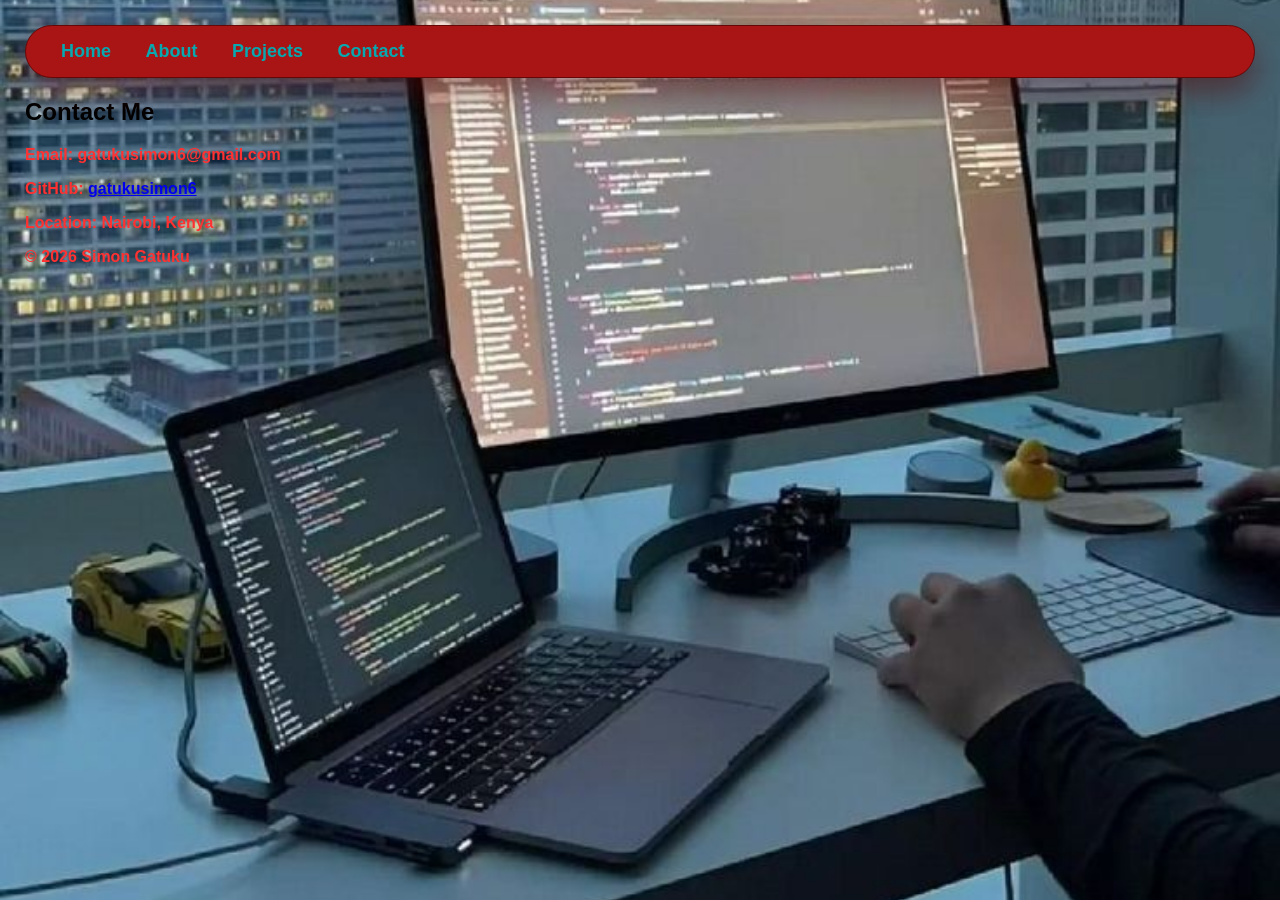
==== My-Portfolio/contact.html @ e0bbbbfd "My-Portfolio" ====
<!DOCTYPE html>
<html lang="en">
<head>
  <meta charset="UTF-8" />
  <meta name="viewport" content="width=device-width, initial-scale=1.0" />
  <title>Contact | Simon Gatuku</title>
  <link rel="stylesheet" href="style.css" />
</head>
<body>

<header class="navbar">
  <nav>
    <a href="index.html">Home</a>
    <a href="about.html">About</a>
    <a href="projects.html">Projects</a>
    <a href="contact.html">Contact</a>
  </nav>
</header>

<section class="page">
  <h1 style="color: black;">Contact Me</h1>
  <p>Email: gatukusimon6@gmail.com</p>
  <p>GitHub: <a href="https://github.com/gatukusimon6" target="_blank" rel="noopener noreferrer">gatukusimon6</a></p>
  <p>Location: Nairobi, Kenya</p>
</section>

<footer>
  <p>© 2026 Simon Gatuku</p>
</footer>

<script src="script.js"></script>
</body>
</html>
---- My-Portfolio/style.css ----
body {
    font-family: 'Poppins', 'Segoe UI', Tahoma, Geneva, Verdana, sans-serif;
    margin: 10px;
    padding: 15px;
    background-image:url("Images/Tech.jpg");
    background-size: cover;
    background-repeat: no-repeat;
    background-position: center;
    font-weight: bolder;
    color:rgb(255, 49, 49);
}
h2 {
    font-size: 28px;
    margin-bottom: 20px;
    color: #07a8b0;
}
.navbar {
    position: relative;
    padding: 15px 20px;
    background-color: #a91414;
    border-radius: 60px;
    backdrop-filter: blur(15px);
    box-shadow: 0 15px 30px rgba(83, 5, 5, 0.5);
    border: 0.5px solid #650707;
}
.navbar a {
    font-weight: bolder;
    color: #07a8b0;
    text-decoration: none;
    margin: 0 15px;
    font-size: 18px;
    transition: color 0.3s ease;
}

main {
    display: flex;
    flex-direction: column;
    align-items: center;
    justify-content: center;
}
.projects-grid {
    display: grid;
    grid-template-columns: repeat(auto-fit, minmax(250px, 1fr));
    gap: 20px;
    width: 100%;
    max-width: 1200px;
}
#profile-pic {
    width: 200px;
    height: 200px;
    border-radius: 50%;
    object-fit: cover;
    margin: 20px;
}
.page {
    font-weight: bolder;
}
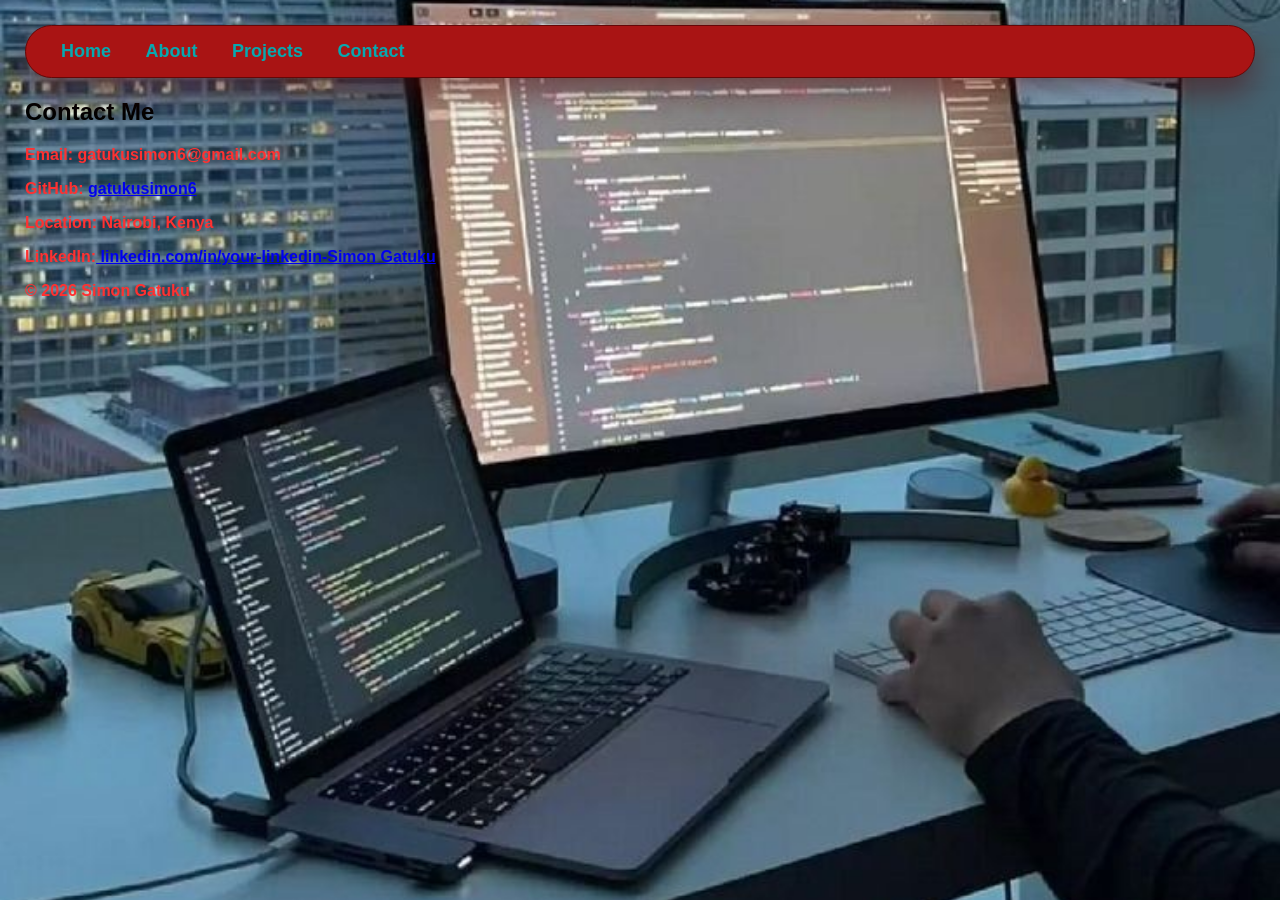
==== commit 90405491: "Update contact.html" ====
--- a/My-Portfolio/contact.html
+++ b/My-Portfolio/contact.html
@@ -21,7 +21,11 @@
   <h1 style="color: black;">Contact Me</h1>
   <p>Email: gatukusimon6@gmail.com</p>
   <p>GitHub: <a href="https://github.com/gatukusimon6" target="_blank" rel="noopener noreferrer">gatukusimon6</a></p>
-  <p>Location: Nairobi, Kenya</p>
+  <p>Location: Nairobi, Kenya</p> 
+  <p>LinkedIn:<a href="https://www.linkedin.com/in/your-linkedin-Simon Gatuku/" target="_blank">
+      linkedin.com/in/your-linkedin-Simon Gatuku
+    </a>
+  </p>
 </section>
 
 <footer>
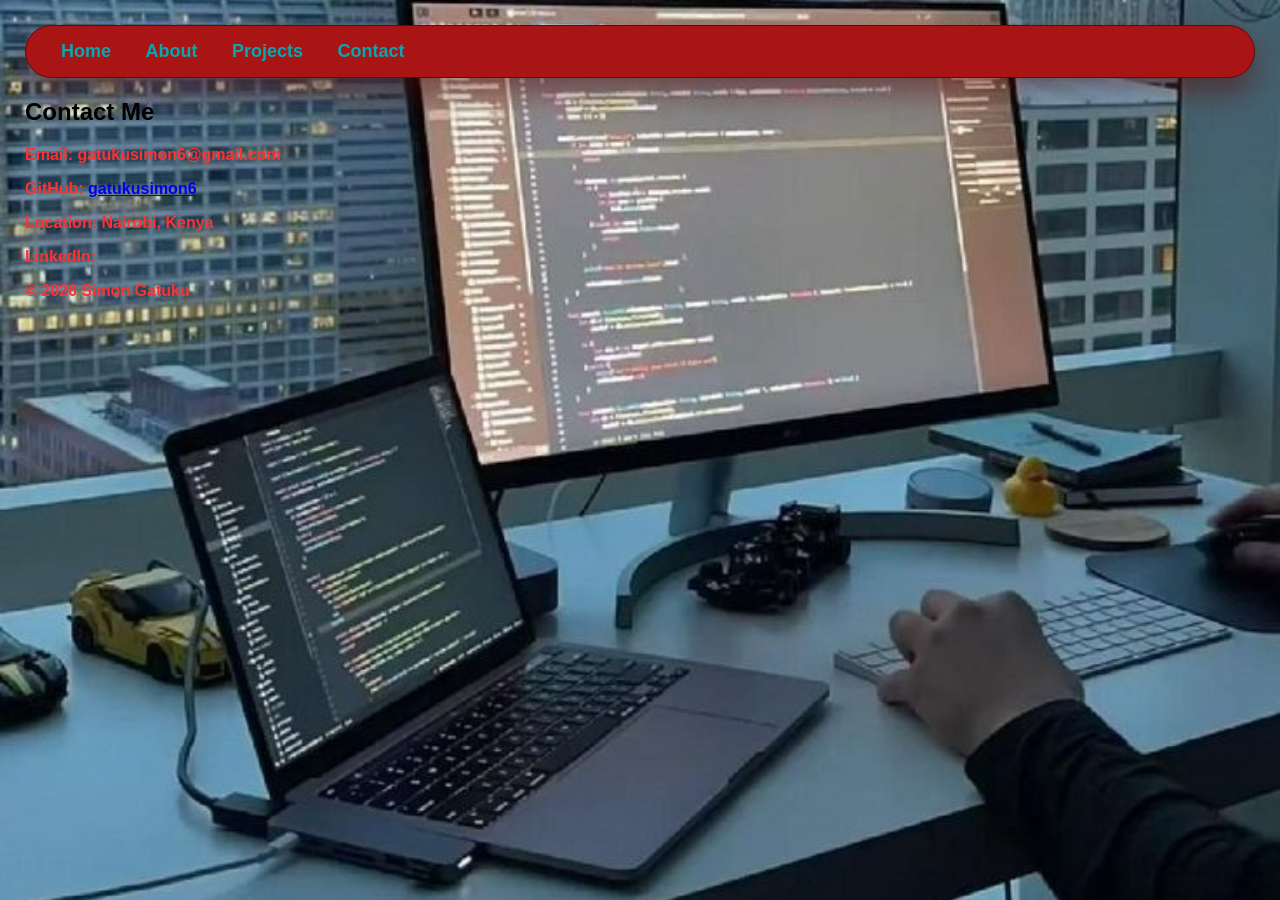
==== commit 6b14f32f: "Update contact.html" ====
--- a/My-Portfolio/contact.html
+++ b/My-Portfolio/contact.html
@@ -22,8 +22,7 @@
   <p>Email: gatukusimon6@gmail.com</p>
   <p>GitHub: <a href="https://github.com/gatukusimon6" target="_blank" rel="noopener noreferrer">gatukusimon6</a></p>
   <p>Location: Nairobi, Kenya</p> 
-  <p>LinkedIn:<a href="https://www.linkedin.com/in/your-linkedin-Simon Gatuku/" target="_blank">
-      linkedin.com/in/your-linkedin-Simon Gatuku
+  <p>LinkedIn:<a https://www.linkedin.com/in/simon-gatuku-b33924362
     </a>
   </p>
 </section>
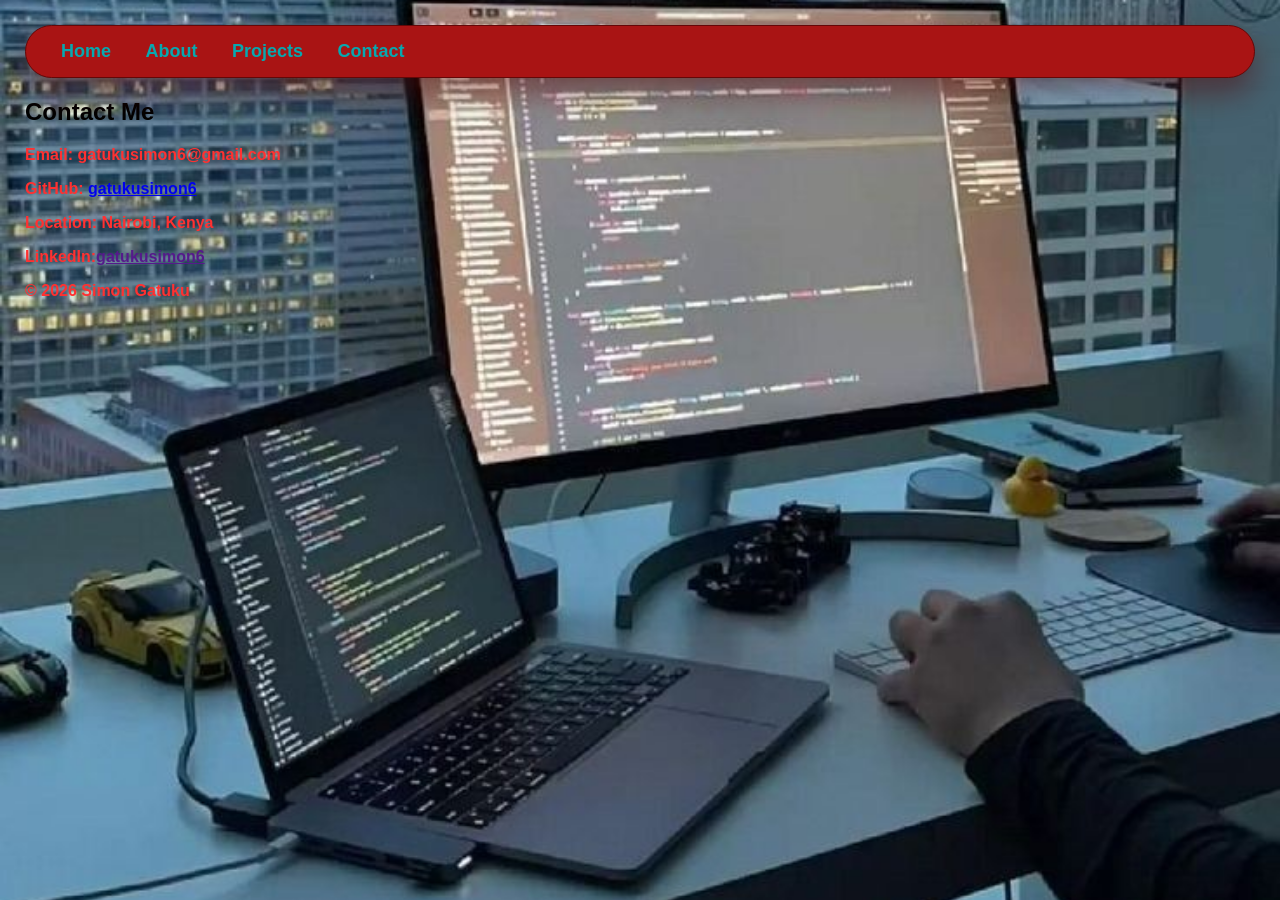
==== commit 81653f24: "Update contact.html" ====
--- a/My-Portfolio/contact.html
+++ b/My-Portfolio/contact.html
@@ -22,9 +22,10 @@
   <p>Email: gatukusimon6@gmail.com</p>
   <p>GitHub: <a href="https://github.com/gatukusimon6" target="_blank" rel="noopener noreferrer">gatukusimon6</a></p>
   <p>Location: Nairobi, Kenya</p> 
-  <p>LinkedIn:<a https://www.linkedin.com/in/simon-gatuku-b33924362
-    </a>
-  </p>
+  <p>LinkedIn:<a href "https://www.linkedin.com/in/simon-gatuku-b33924362"
+target="_blank" rel="noopener
+noreferrer">gatukusimon6</a></p>
+
 </section>
 
 <footer>
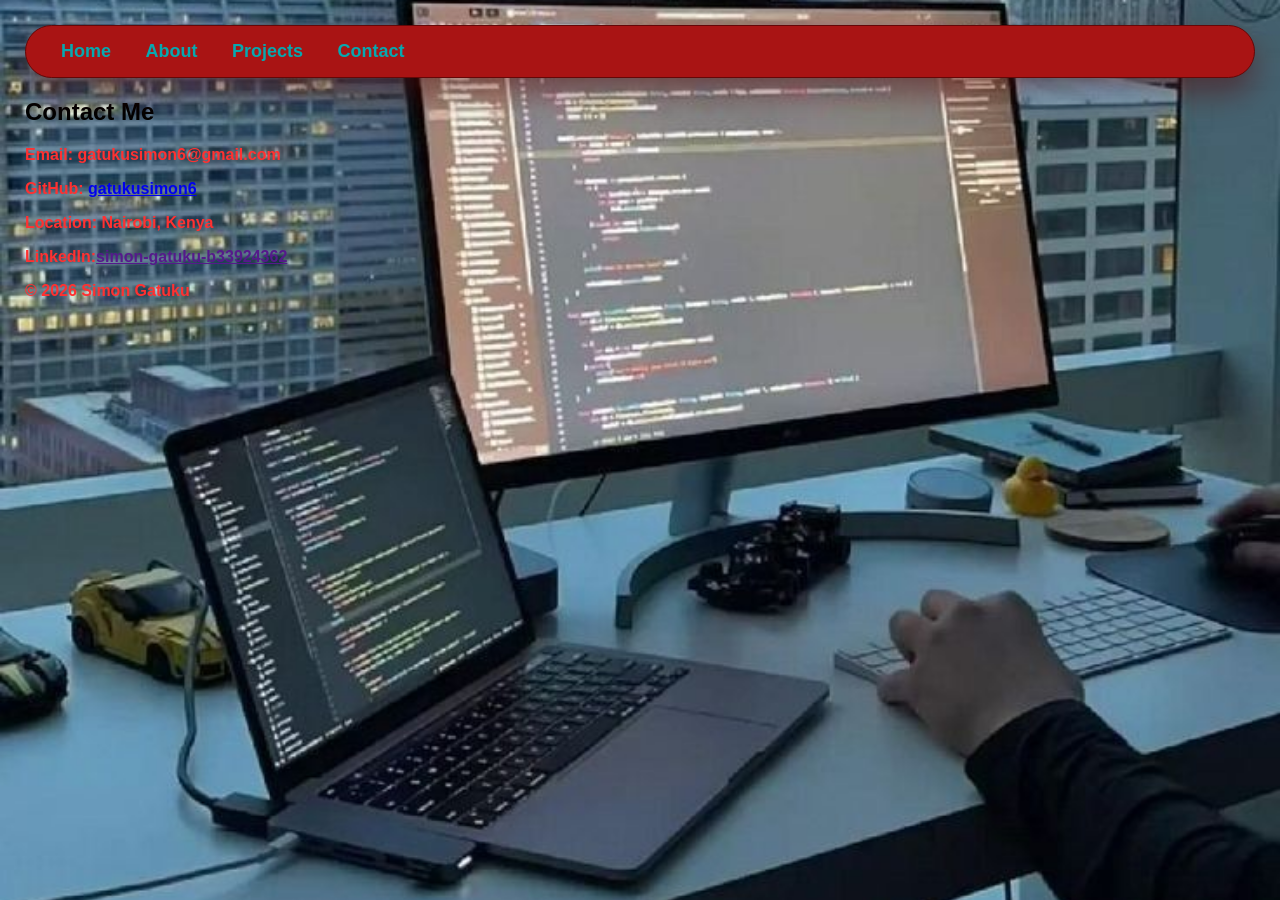
==== commit fbdddc85: "Update contact.html" ====
--- a/My-Portfolio/contact.html
+++ b/My-Portfolio/contact.html
@@ -24,7 +24,7 @@
   <p>Location: Nairobi, Kenya</p> 
   <p>LinkedIn:<a href "https://www.linkedin.com/in/simon-gatuku-b33924362"
 target="_blank" rel="noopener
-noreferrer">gatukusimon6</a></p>
+noreferrer">simon-gatuku-b33924362</a></p>
 
 </section>
 
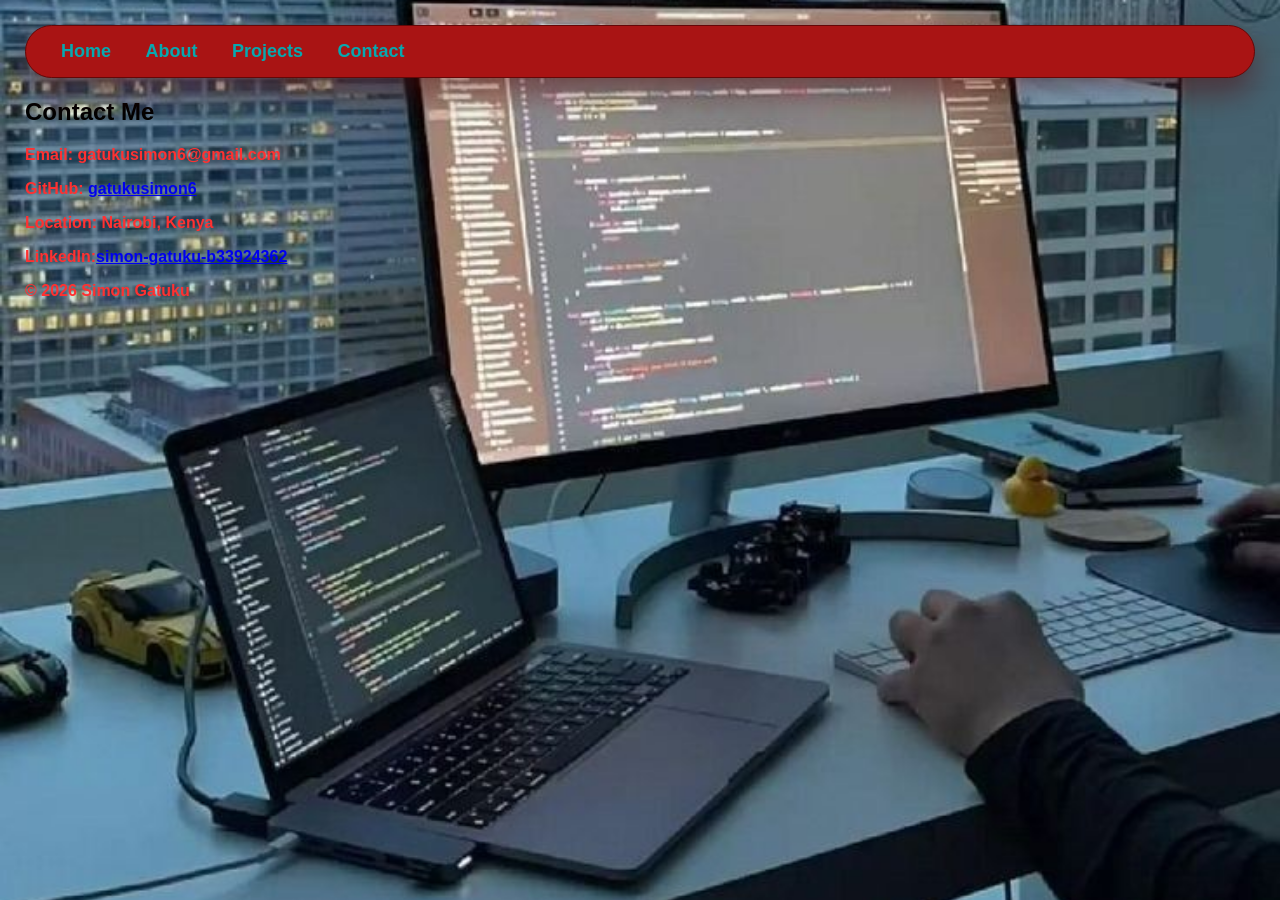
==== commit 5f0ba389: "Update contact.html" ====
--- a/My-Portfolio/contact.html
+++ b/My-Portfolio/contact.html
@@ -22,7 +22,7 @@
   <p>Email: gatukusimon6@gmail.com</p>
   <p>GitHub: <a href="https://github.com/gatukusimon6" target="_blank" rel="noopener noreferrer">gatukusimon6</a></p>
   <p>Location: Nairobi, Kenya</p> 
-  <p>LinkedIn:<a href "https://www.linkedin.com/in/simon-gatuku-b33924362"
+  <p>LinkedIn:<a href= "https://www.linkedin.com/in/simon-gatuku-b33924362"
 target="_blank" rel="noopener
 noreferrer">simon-gatuku-b33924362</a></p>
 
